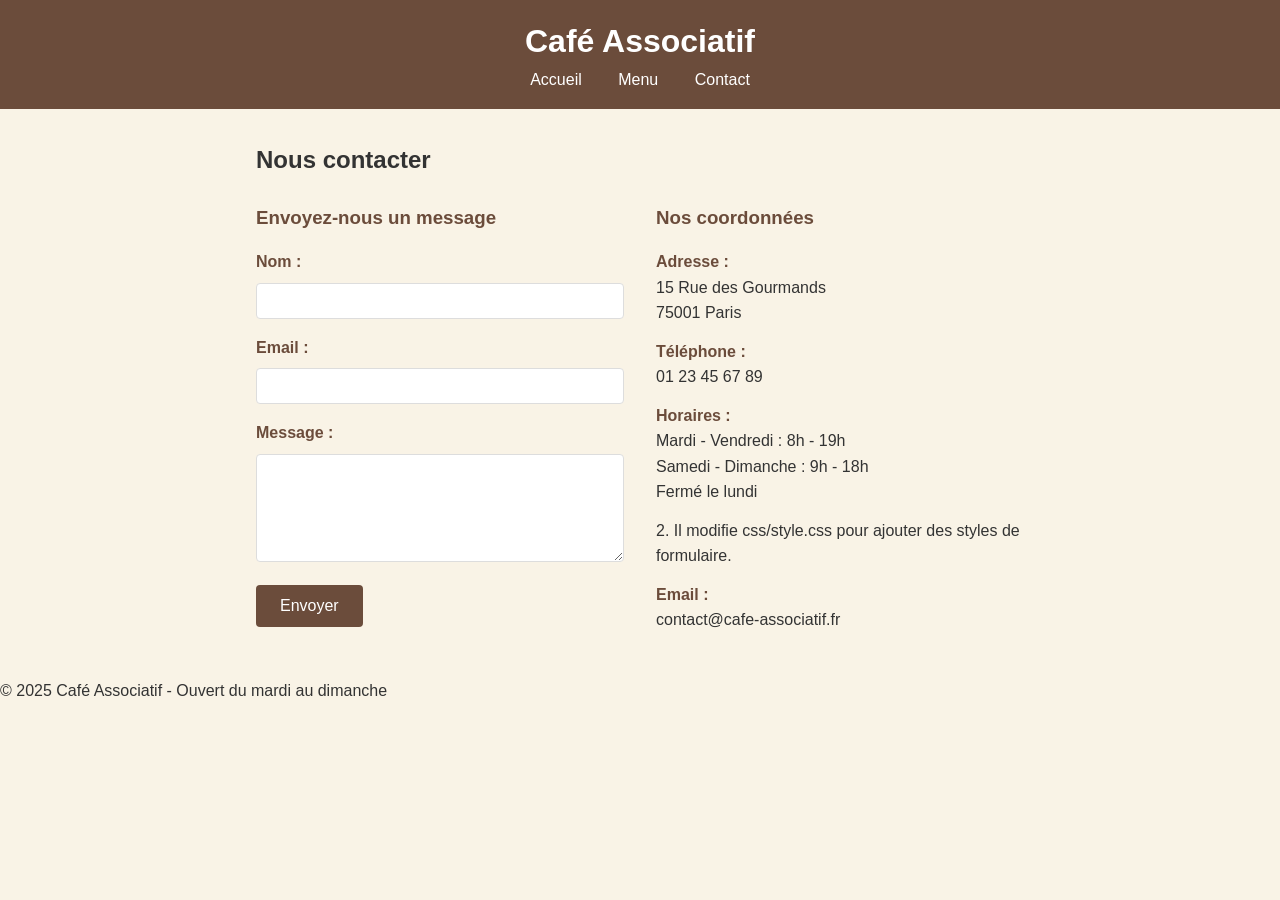
==== contact.html @ 44550774 "Ajout de la page contact" ====
<!DOCTYPE html>
<html lang="fr">
<head>
<meta charset="UTF-8">
<meta name="viewport" content="width=device-width, initial-scale=1.0">

<title>Café Associatif - Contact</title>
<link rel="stylesheet" href="css/style.css">
</head>
<body>
<header>
<h1>Café Associatif</h1>
<nav>
<a href="index.html">Accueil</a>
<a href="menu.html">Menu</a>
<a href="contact.html">Contact</a>
</nav>
</header>
<main>
<h2>Nous contacter</h2>
<div class="contact-container">
<!-- Formulaire de contact -->
<div class="contact-form">
<h3>Envoyez-nous un message</h3>
<form action="#" method="post">
<div class="form-group">
<label for="nom">Nom :</label>
<input type="text" id="nom" name="nom" required>
</div>
<div class="form-group">
<label for="email">Email :</label>
<input type="email" id="email" name="email" required>
</div>
<div class="form-group">
<label for="message">Message :</label>
<textarea id="message" name="message" rows="5" required></textarea>
</div>
<button type="submit" class="btn-submit">Envoyer</button>
</form>
</div>
<!-- Adresse et informations -->
<div class="contact-info">
<h3>Nos coordonnées</h3>
<div class="card">
<p><strong> Adresse :</strong><br>
15 Rue des Gourmands<br>
75001 Paris</p>
<p><strong> Téléphone :</strong><br>
01 23 45 67 89</p>
<p><strong> Horaires :</strong><br>
Mardi - Vendredi : 8h - 19h<br>
Samedi - Dimanche : 9h - 18h<br>
Fermé le lundi</p>

2. Il modifie css/style.css pour ajouter des styles de formulaire.
<p><strong> Email :</strong><br>
contact@cafe-associatif.fr</p>
</div>
</div>
</div>
</main>
<footer>
<p>&copy; 2025 Café Associatif - Ouvert du mardi au dimanche</p>
</footer>
</body>
</html>
---- css/style.css ----
* {
margin: 0;
padding: 0;
box-sizing: border-box;
}
body {
font-family: Arial, sans-serif;
line-height: 1.6;
color: #333;
background-color: #f9f3e6;
}
header {
background-color: #6b4c3b;
color: white;
padding: 1rem;
text-align: center;
}


nav a {
color: white;
text-decoration: none;
margin: 0 1rem;
}
nav a:hover {
text-decoration: underline;
}
main {
max-width: 800px;
margin: 2rem auto;
padding: 0 1rem;
}




/*css de Christian 
/* Ajout à la fin du fichier style.css */
/* Styles pour la page contact */
.contact-container {
display: grid;
grid-template-columns: 1fr 1fr;
gap: 2rem;
margin-top: 1.5rem;
}
.contact-form h3,
.contact-info h3 {
color: #6b4c3b;
margin-bottom: 1rem;
}
.form-group {
margin-bottom: 1rem;
}
.form-group label {
display: block;
margin-bottom: 0.5rem;
font-weight: bold;
color: #6b4c3b;
}
.form-group input,
.form-group textarea {
width: 100%;
padding: 0.5rem;
border: 1px solid #ddd;
border-radius: 4px;
font-family: inherit;
font-size: 1rem;
}
.form-group input:focus,
.form-group textarea:focus {

outline: none;
border-color: #d4a373;
box-shadow: 0 0 5px rgba(212, 163, 115, 0.3);
}
.btn-submit {
background-color: #6b4c3b;
color: white;
padding: 0.75rem 1.5rem;
border: none;
border-radius: 4px;
cursor: pointer;
font-size: 1rem;
transition: background-color 0.3s ease;
}
.btn-submit:hover {
background-color: #8b5e48;
}
.contact-info .card {
text-align: left;
}
.contact-info .card p {
margin: 0.8rem 0;
color: #333;
font-weight: normal;
}
.contact-info .card strong {
color: #6b4c3b;
}
/* Responsive */
@media (max-width: 768px) {
.contact-container {
grid-template-columns: 1fr;
gap: 1.5rem;
}
}
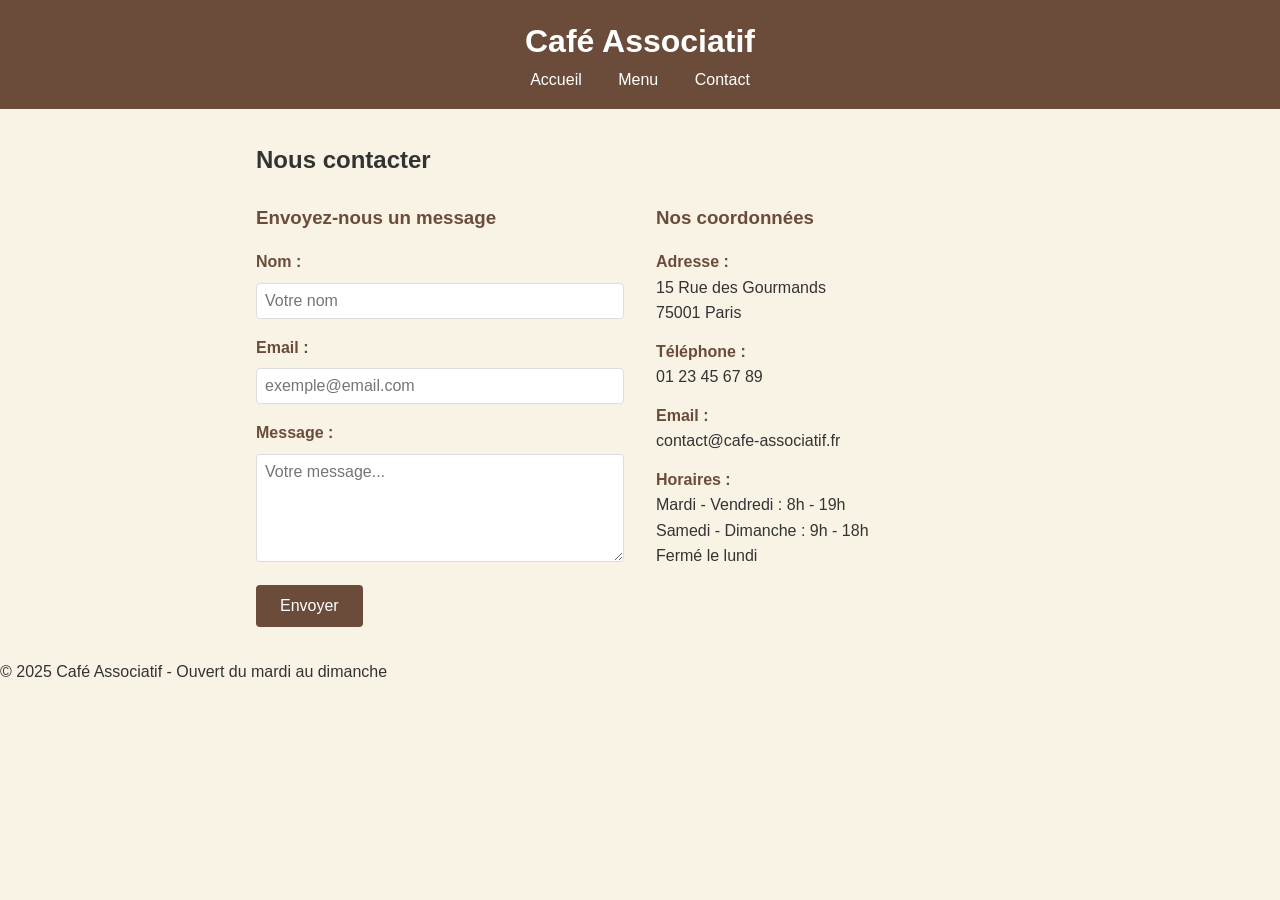
==== commit 1e4eb79f: "Update contact.html" ====
--- a/contact.html
+++ b/contact.html
@@ -3,11 +3,12 @@
 <head>
 <meta charset="UTF-8">
 <meta name="viewport" content="width=device-width, initial-scale=1.0">
-
 <title>Café Associatif - Contact</title>
 <link rel="stylesheet" href="css/style.css">
 </head>
+
 <body>
+
 <header>
 <h1>Café Associatif</h1>
 <nav>
@@ -16,51 +17,79 @@
 <a href="contact.html">Contact</a>
 </nav>
 </header>
+
 <main>
 <h2>Nous contacter</h2>
+
 <div class="contact-container">
-<!-- Formulaire de contact -->
+
+<!-- Formulaire -->
 <div class="contact-form">
 <h3>Envoyez-nous un message</h3>
-<form action="#" method="post">
+
+<form action="#" method="post" onsubmit="return handleSubmit(event)">
+
 <div class="form-group">
 <label for="nom">Nom :</label>
-<input type="text" id="nom" name="nom" required>
+<input type="text" id="nom" name="nom" placeholder="Votre nom" required>
 </div>
+
 <div class="form-group">
 <label for="email">Email :</label>
-<input type="email" id="email" name="email" required>
+<input type="email" id="email" name="email" placeholder="exemple@email.com" required>
 </div>
+
 <div class="form-group">
 <label for="message">Message :</label>
-<textarea id="message" name="message" rows="5" required></textarea>
+<textarea id="message" name="message" rows="5" placeholder="Votre message..." required></textarea>
 </div>
+
 <button type="submit" class="btn-submit">Envoyer</button>
+
+<p id="confirmation" style="display:none; color:green; margin-top:10px;">
+Message envoyé avec succès !
+</p>
+
 </form>
 </div>
-<!-- Adresse et informations -->
+
+<!-- Infos -->
 <div class="contact-info">
 <h3>Nos coordonnées</h3>
+
 <div class="card">
-<p><strong> Adresse :</strong><br>
+<p><strong>Adresse :</strong><br>
 15 Rue des Gourmands<br>
 75001 Paris</p>
-<p><strong> Téléphone :</strong><br>
+
+<p><strong>Téléphone :</strong><br>
 01 23 45 67 89</p>
-<p><strong> Horaires :</strong><br>
+
+<p><strong>Email :</strong><br>
+contact@cafe-associatif.fr</p>
+
+<p><strong>Horaires :</strong><br>
 Mardi - Vendredi : 8h - 19h<br>
 Samedi - Dimanche : 9h - 18h<br>
 Fermé le lundi</p>
 
-2. Il modifie css/style.css pour ajouter des styles de formulaire.
-<p><strong> Email :</strong><br>
-contact@cafe-associatif.fr</p>
 </div>
 </div>
+
 </div>
 </main>
+
 <footer>
 <p>&copy; 2025 Café Associatif - Ouvert du mardi au dimanche</p>
 </footer>
+
+<script>
+function handleSubmit(event) {
+event.preventDefault();
+document.getElementById("confirmation").style.display = "block";
+return false;
+}
+</script>
+
 </body>
 </html>
--- a/css/style.css
+++ b/css/style.css
@@ -103,4 +103,77 @@
 grid-template-columns: 1fr;
 gap: 1.5rem;
 }
+}
+
+
+/*css de la page menu
+/* Ajout à la fin du fichier style.css */
+/* Styles pour la page contact */
+.contact-container {
+display: grid;
+grid-template-columns: 1fr 1fr;
+gap: 2rem;
+margin-top: 1.5rem;
+}
+.contact-form h3,
+.contact-info h3 {
+color: #6b4c3b;
+margin-bottom: 1rem;
+}
+.form-group {
+margin-bottom: 1rem;
+}
+.form-group label {
+display: block;
+margin-bottom: 0.5rem;
+font-weight: bold;
+color: #6b4c3b;
+}
+.form-group input,
+.form-group textarea {
+width: 100%;
+padding: 0.5rem;
+border: 1px solid #ddd;
+border-radius: 4px;
+font-family: inherit;
+font-size: 1rem;
+}
+.form-group input:focus,
+.form-group textarea:focus {
+
+1. Il commit et push :
+outline: none;
+border-color: #d4a373;
+box-shadow: 0 0 5px rgba(212, 163, 115, 0.3);
+}
+.btn-submit {
+background-color: #6b4c3b;
+color: white;
+padding: 0.75rem 1.5rem;
+border: none;
+border-radius: 4px;
+cursor: pointer;
+font-size: 1rem;
+transition: background-color 0.3s ease;
+}
+.btn-submit:hover {
+background-color: #8b5e48;
+}
+.contact-info .card {
+text-align: left;
+}
+.contact-info .card p {
+margin: 0.8rem 0;
+color: #333;
+font-weight: normal;
+}
+.contact-info .card strong {
+color: #6b4c3b;
+}
+/* Responsive */
+@media (max-width: 768px) {
+.contact-container {
+grid-template-columns: 1fr;
+gap: 1.5rem;
+}
 }
